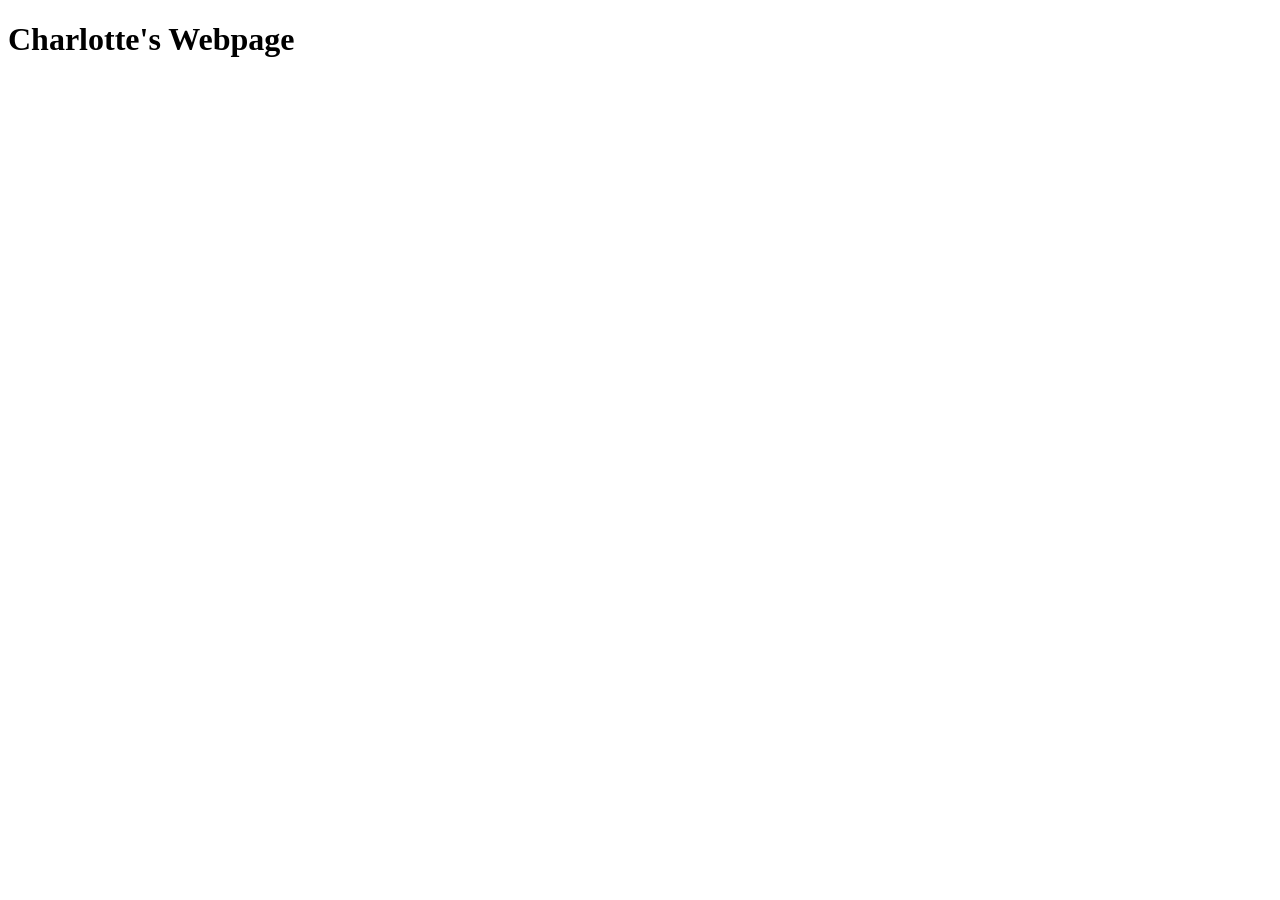
==== index.html @ 931df41a "add index.html" ====
<!DOCTYPE html>
<html lang="en">
<head>
    <meta charset="UTF-8">
    <meta name="viewport" content="width=device-width, initial-scale=1.0">
    <title>Charlotte's Webpage</title>
</head>
<body>
   <h1>Charlotte's Webpage</h1>
    
</body>
</html>
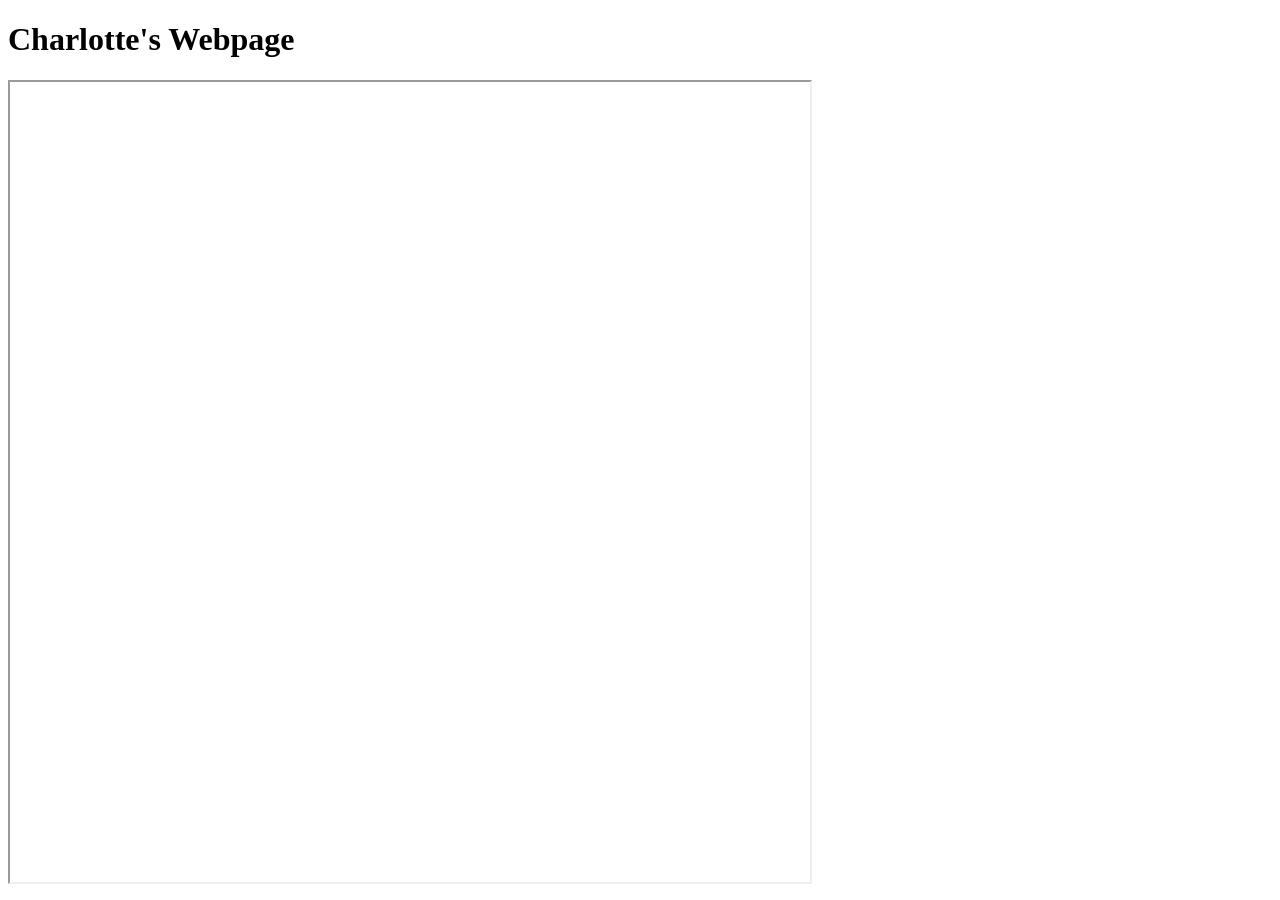
==== commit 9cebb895: "add css" ====
--- a/index.html
+++ b/index.html
@@ -5,8 +5,10 @@
     <meta name="viewport" content="width=device-width, initial-scale=1.0">
     <title>Charlotte's Webpage</title>
 </head>
+<link rel="stylesheet" href="style.css">
 <body>
    <h1>Charlotte's Webpage</h1>
-    
+  <iframe src="https://editor.p5js.org/charlotte.mcclatch30/full/kG3Y3jek9"></iframe>
+
 </body>
 </html>
--- a/style.css
+++ b/style.css
@@ -0,0 +1,4 @@
+iframe {
+    width: 800px;
+    height: 800px;
+}
